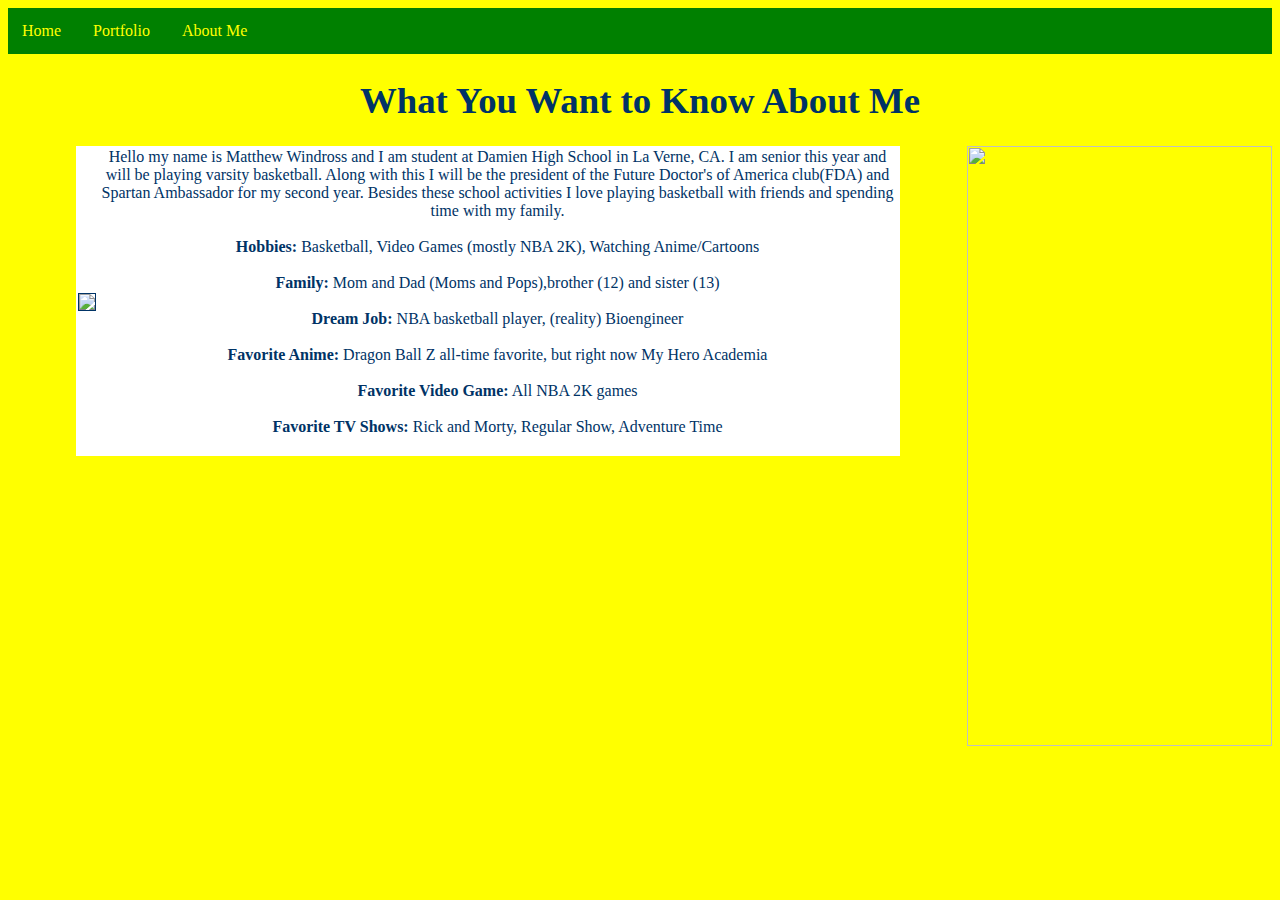
==== aboutme.html @ 5298b849 "Add files via upload" ====
<!doctype html>
<html lang="en">
  <head>
    <meta charset="utf-8">
    <title>Home</title>
    <link href="simple.css" rel="stylesheet" type="text/css">
  </head>
  <body>
    <div class="scrollmenu">
        <a href="index.html">Home</a>
        <a href="portfolio.html">Portfolio</a>
        <a href="aboutme.html">About Me</a>
    </div>
    <h1>What You Want to Know About Me</h1>
    <table align="center">
      <tr>
        <td align="left">
        
		<img src="images/2016-05-10 22.48.29.jpg" height="600" align="center" border="1px" hspace="0px"> 
	   </td>
        <td>
        <div class="small">
        Hello my name is Matthew Windross and I am student at Damien High School
        in La Verne, CA.  I am senior this year and will be playing varsity basketball. Along with this I will be the president of the Future Doctor's of America club(FDA) and Spartan Ambassador for my second year. Besides these school activities I love playing basketball with friends and spending time with my family.
        <br><br>
        <b>Hobbies:</b> Basketball, Video Games (mostly NBA 2K), Watching Anime/Cartoons
        <br><br>
        <b>Family:</b> Mom and Dad (Moms and Pops),brother (12) and sister (13)
        <br><br>
        <b>Dream Job:</b> NBA basketball player, (reality) Bioengineer
        <br><br>
        <b>Favorite Anime:</b> Dragon Ball Z all-time favorite, but right now My Hero Academia
        <br><br>
        <b>Favorite Video Game:</b> All NBA 2K games
		<br><br>
		<b>Favorite TV Shows:</b> Rick and Morty, Regular Show, Adventure Time
        <br><br>
        </td>
     <img src="images/dragon-ball-z-the-legacy-of-goku-21.jpg" height="600" width="305" align="right"
	 </tr>
    </table>
  </body>
---- simple.css ----
body{
     font-family: "Calisto MT", "Bookman Old Style", Bookman, "Goudy Old Style", Garamond, "Hoefler Text", "Bitstream Charter", Georgia, serif;
 	 color: #003366;
}

body{
	background-color: yellow;
}

h1  {
    font-size: 2.3em;
 	text-align: center;
}

table {
 	margin-left: auto;
 	margin-right: auto;
 	text-align: center;
 	border-collapse: collapse;
}

tr   {
	border: 1px solid #ffffff;
	text-align: center;
	background-color:#FFFFFF;
}

th   {
    text-align: left;
	color: #ffffff;
	background-color: #333333;
}

div.small {
    word-wrap: break-word;
    width: 800px;
}

div.scrollmenu {
    background-color: green;
    overflow: auto;
    white-space: nowrap;
}

div.scrollmenu a {
    display: inline-block;
    color: yellow;
    text-align: center;
    padding: 14px;
    text-decoration: none;
}

div.scrollmenu a:hover {
    background-color: #777;
}
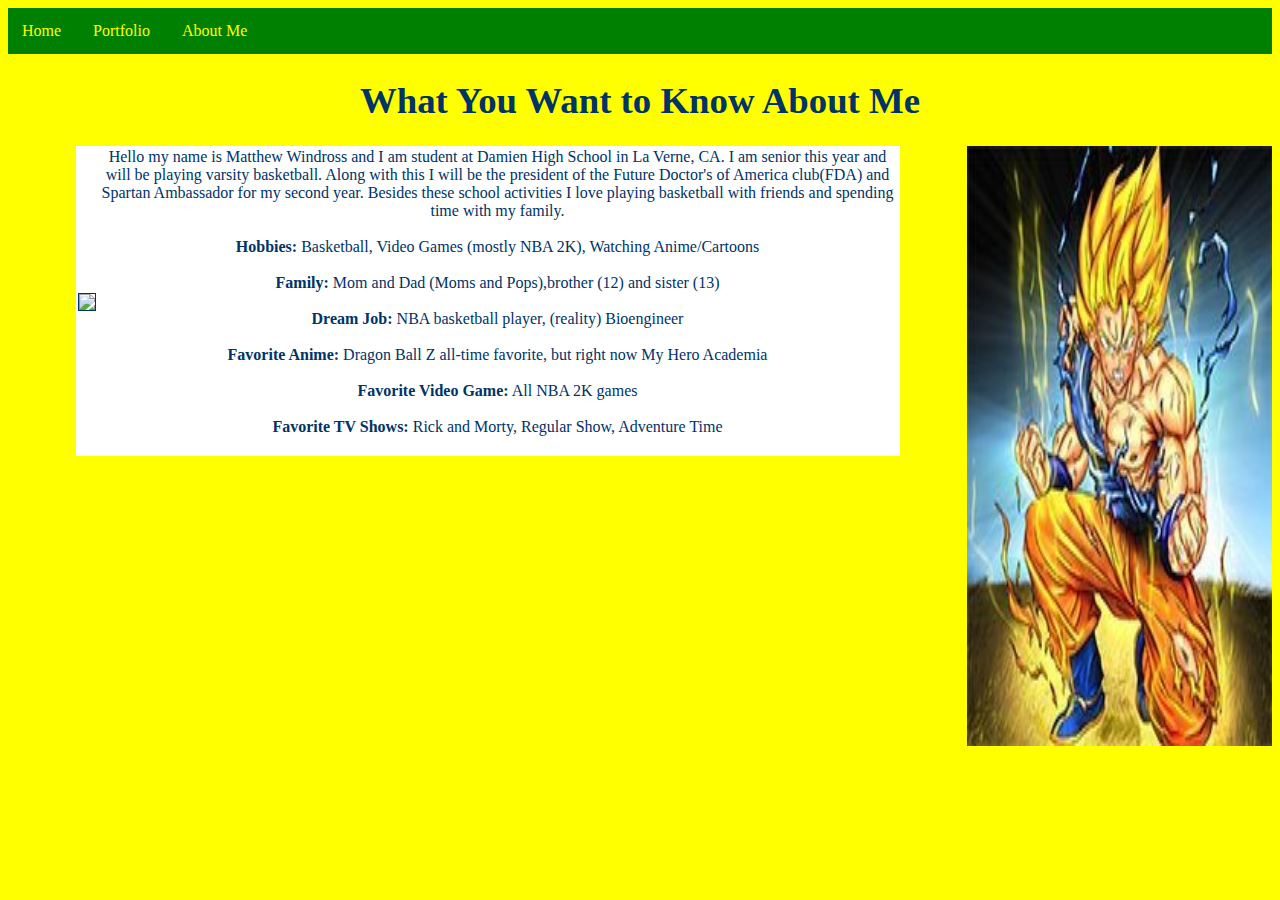
==== commit 3902f2c0: "Update aboutme.html" ====
--- a/aboutme.html
+++ b/aboutme.html
@@ -16,7 +16,7 @@
       <tr>
         <td align="left">
         
-		<img src="images/2016-05-10 22.48.29.jpg" height="600" align="center" border="1px" hspace="0px"> 
+		<img src="IMG_2495.jpg" height="600" align="center" border="1px" hspace="0px"> 
 	   </td>
         <td>
         <div class="small">
@@ -39,4 +39,4 @@
      <img src="images/dragon-ball-z-the-legacy-of-goku-21.jpg" height="600" width="305" align="right"
 	 </tr>
     </table>
-  </body>+  </body>
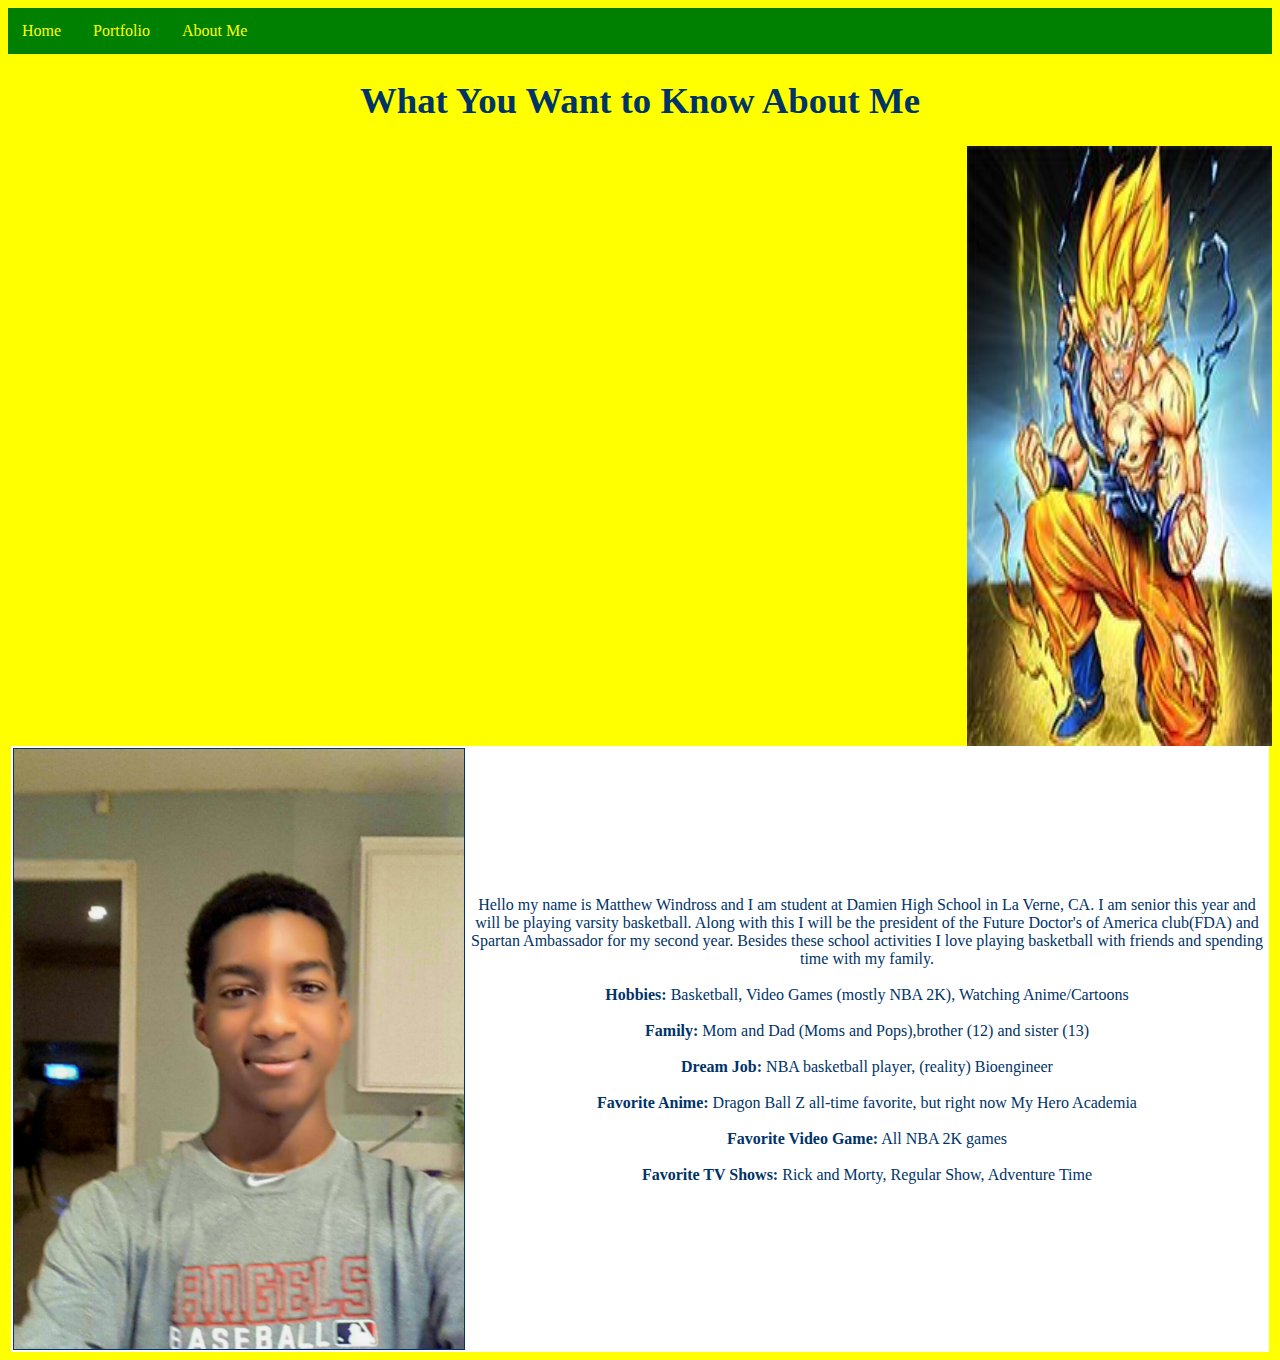
==== commit e4e3dca9: "Update aboutme.html" ====
--- a/aboutme.html
+++ b/aboutme.html
@@ -16,7 +16,7 @@
       <tr>
         <td align="left">
         
-		<img src="IMG_2495.jpg" height="600" align="center" border="1px" hspace="0px"> 
+		<img src="images/2016-05-10 22.48.29.jpg" height="600" align="center" border="1px" hspace="0px"> 
 	   </td>
         <td>
         <div class="small">
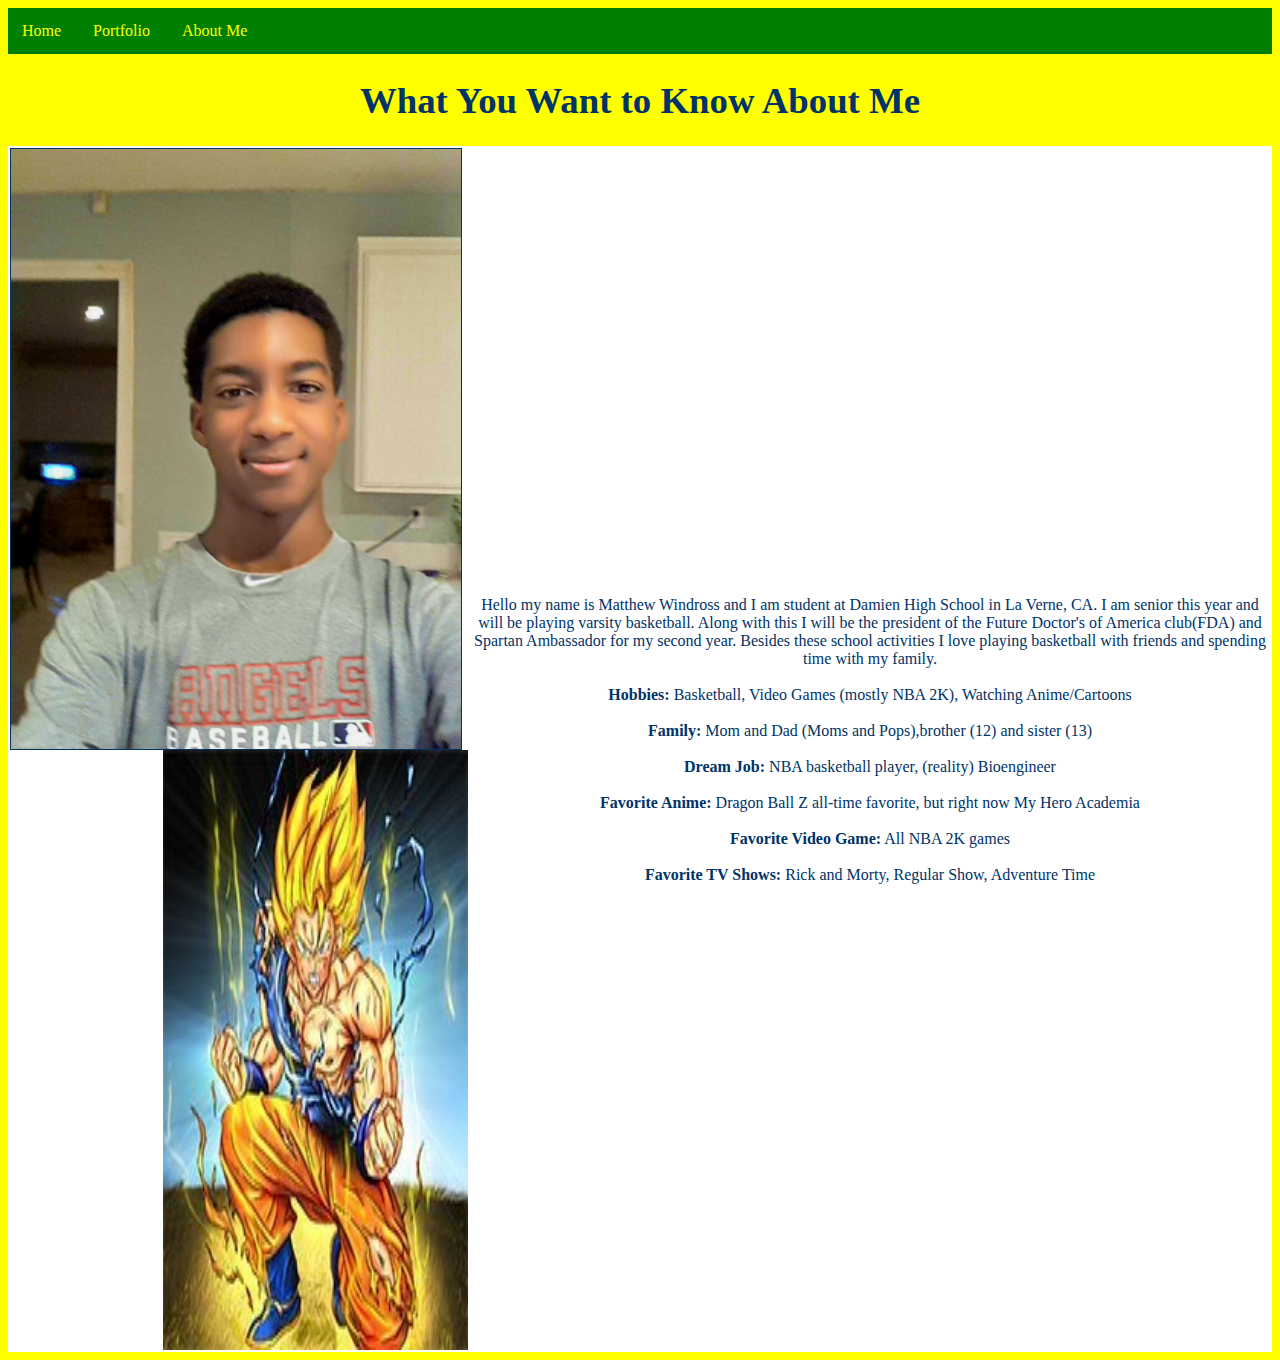
==== commit 2089e147: "Update aboutme.html" ====
--- a/aboutme.html
+++ b/aboutme.html
@@ -17,6 +17,7 @@
         <td align="left">
         
 		<img src="images/2016-05-10 22.48.29.jpg" height="600" align="center" border="1px" hspace="0px"> 
+		<img src="images/dragon-ball-z-the-legacy-of-goku-21.jpg" height="600" width="305" align="right"
 	   </td>
         <td>
         <div class="small">
@@ -36,7 +37,6 @@
 		<b>Favorite TV Shows:</b> Rick and Morty, Regular Show, Adventure Time
         <br><br>
         </td>
-     <img src="images/dragon-ball-z-the-legacy-of-goku-21.jpg" height="600" width="305" align="right"
 	 </tr>
     </table>
   </body>
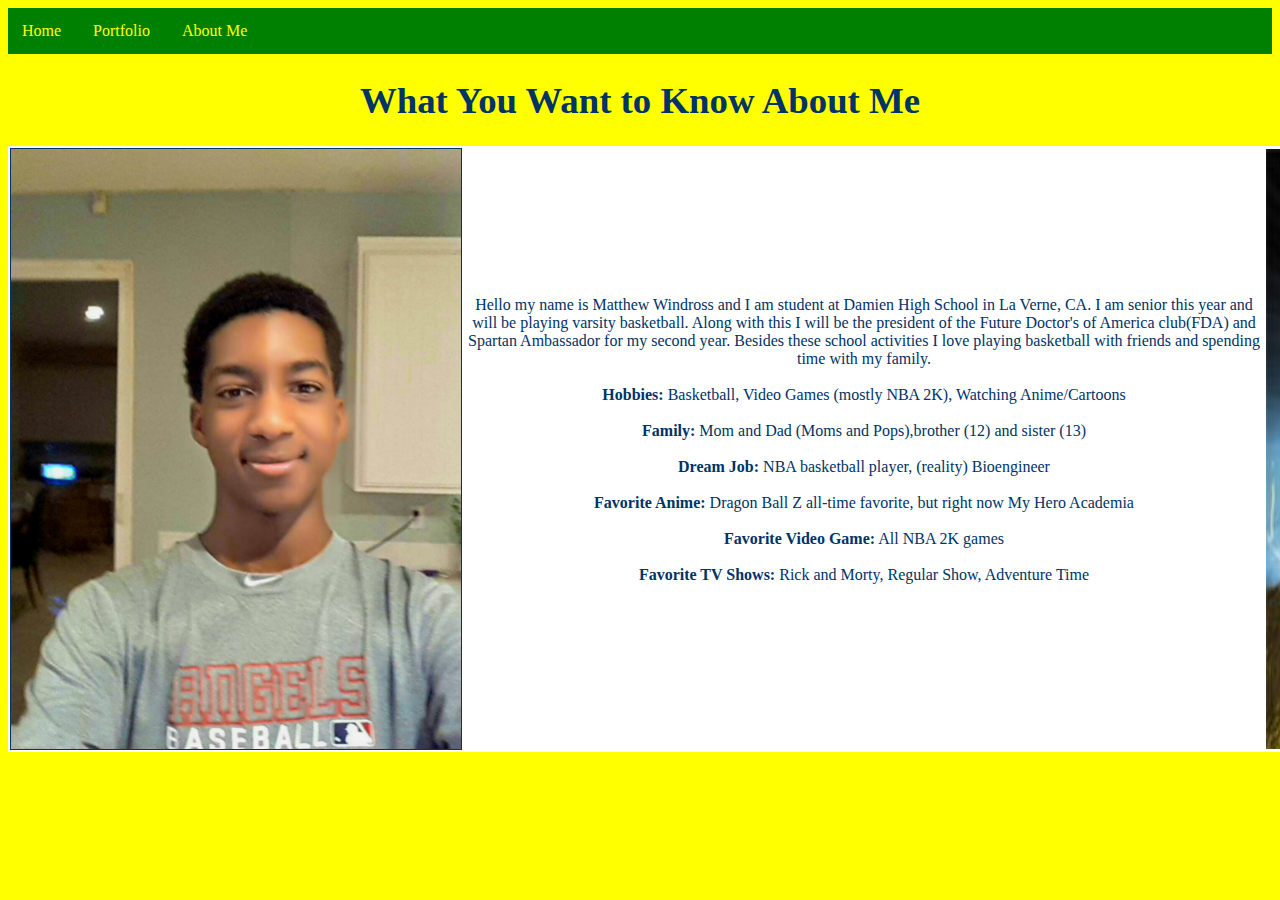
==== commit 4fbbb545: "Update aboutme.html" ====
--- a/aboutme.html
+++ b/aboutme.html
@@ -17,7 +17,6 @@
         <td align="left">
         
 		<img src="images/2016-05-10 22.48.29.jpg" height="600" align="center" border="1px" hspace="0px"> 
-		<img src="images/dragon-ball-z-the-legacy-of-goku-21.jpg" height="600" width="305" align="right"
 	   </td>
         <td>
         <div class="small">
@@ -36,7 +35,8 @@
 		<br><br>
 		<b>Favorite TV Shows:</b> Rick and Morty, Regular Show, Adventure Time
         <br><br>
-        </td>
+        <td><img src="images/dragon-ball-z-the-legacy-of-goku-21.jpg" height="600" width="305" align="right"</td>
+		</td>
 	 </tr>
     </table>
   </body>
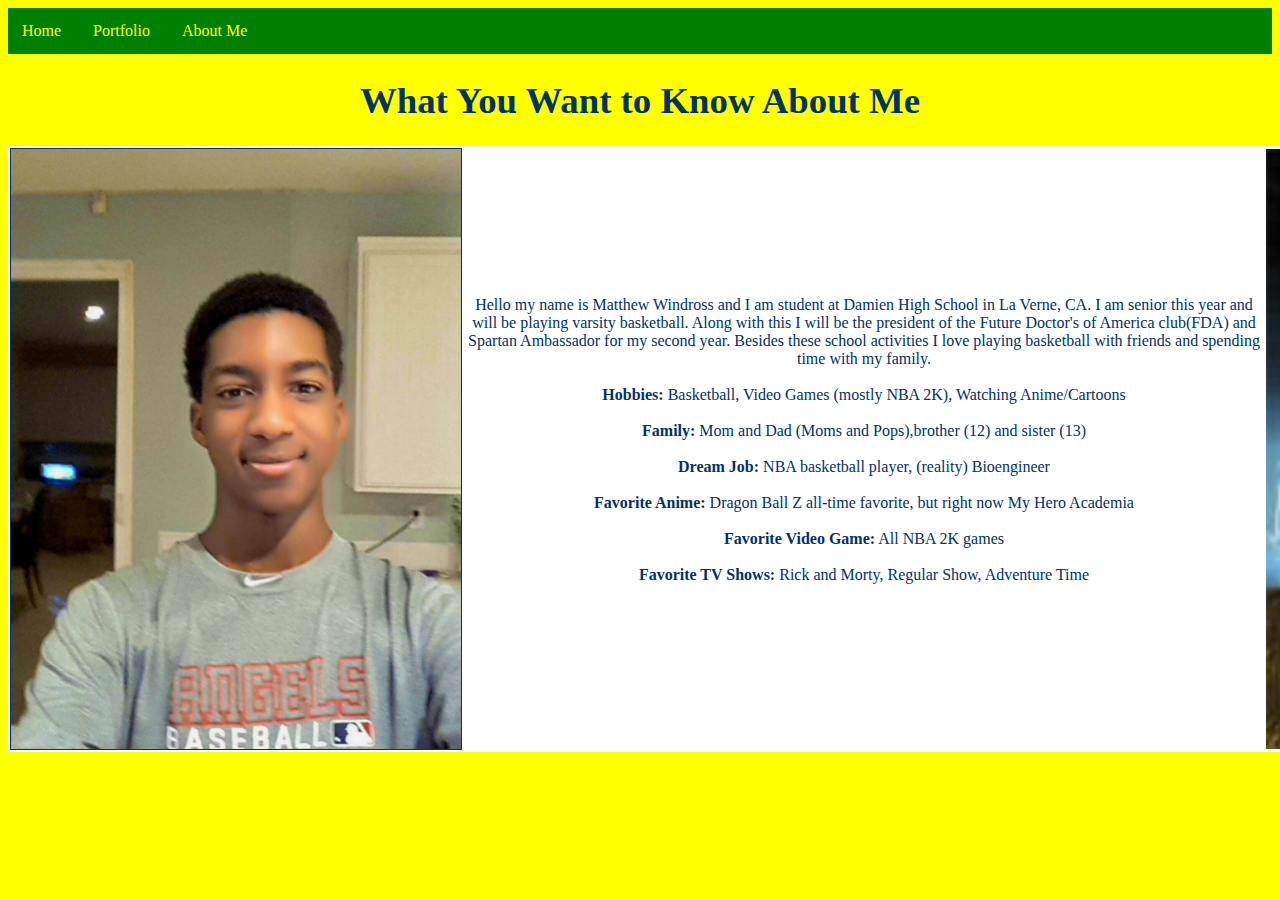
==== commit 1cfe35f3: "Update aboutme.html" ====
--- a/aboutme.html
+++ b/aboutme.html
@@ -35,7 +35,7 @@
 		<br><br>
 		<b>Favorite TV Shows:</b> Rick and Morty, Regular Show, Adventure Time
         <br><br>
-        <td><img src="images/dragon-ball-z-the-legacy-of-goku-21.jpg" height="600" width="305" align="right"</td>
+        <td><img src="images/dragon-ball-z-the-legacy-of-goku-21.jpg" height="600" align="center"</td>
 		</td>
 	 </tr>
     </table>
